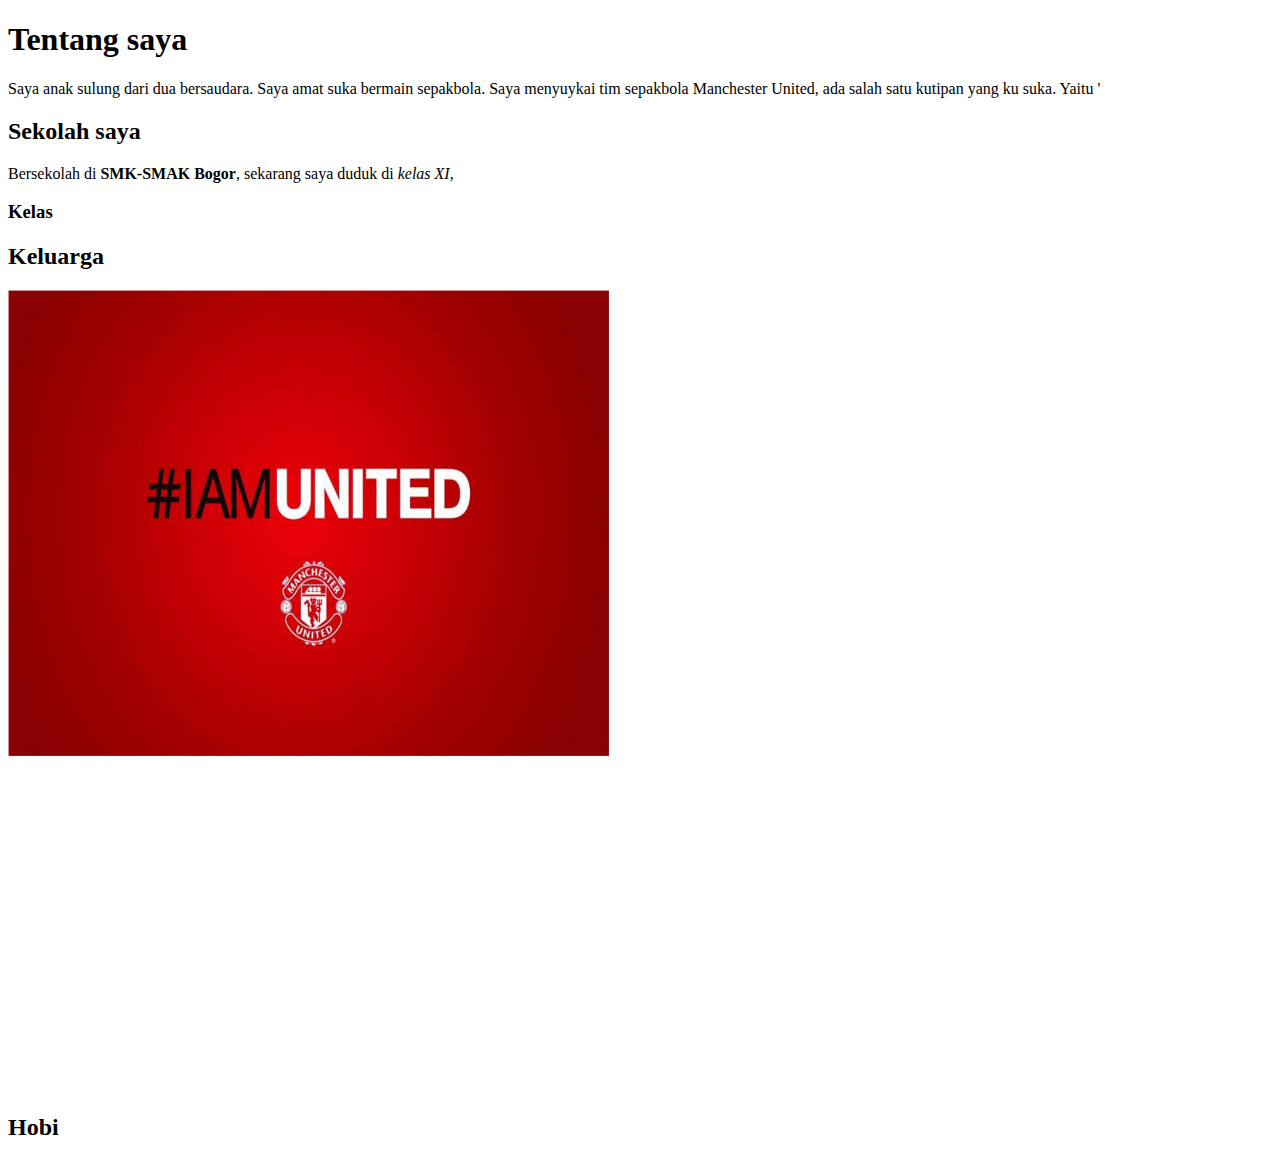
==== index.html @ bc84280c "Rename Index.html to index.html" ====
<!DOCTYPE html>
<html>
<head>
	<title>Halaman Azriel</title>
</head>
<body>
	<h1>Tentang saya</h1>
		<p>Saya anak sulung dari dua bersaudara. Saya amat suka bermain sepakbola. Saya menyuykai tim sepakbola Manchester United, ada salah satu kutipan yang ku suka. Yaitu '</p>

	<h2>Sekolah saya</h2>
		<p>Bersekolah di <strong>SMK-SMAK Bogor</strong>, sekarang saya duduk di <em>kelas XI</em>,</p>

		<h3>Kelas</h3>

	<h2>Keluarga</h2>
		<img src="Img/Gambarkuo.jpg">

	<h2>Hobi</h2>
</body>
</html>
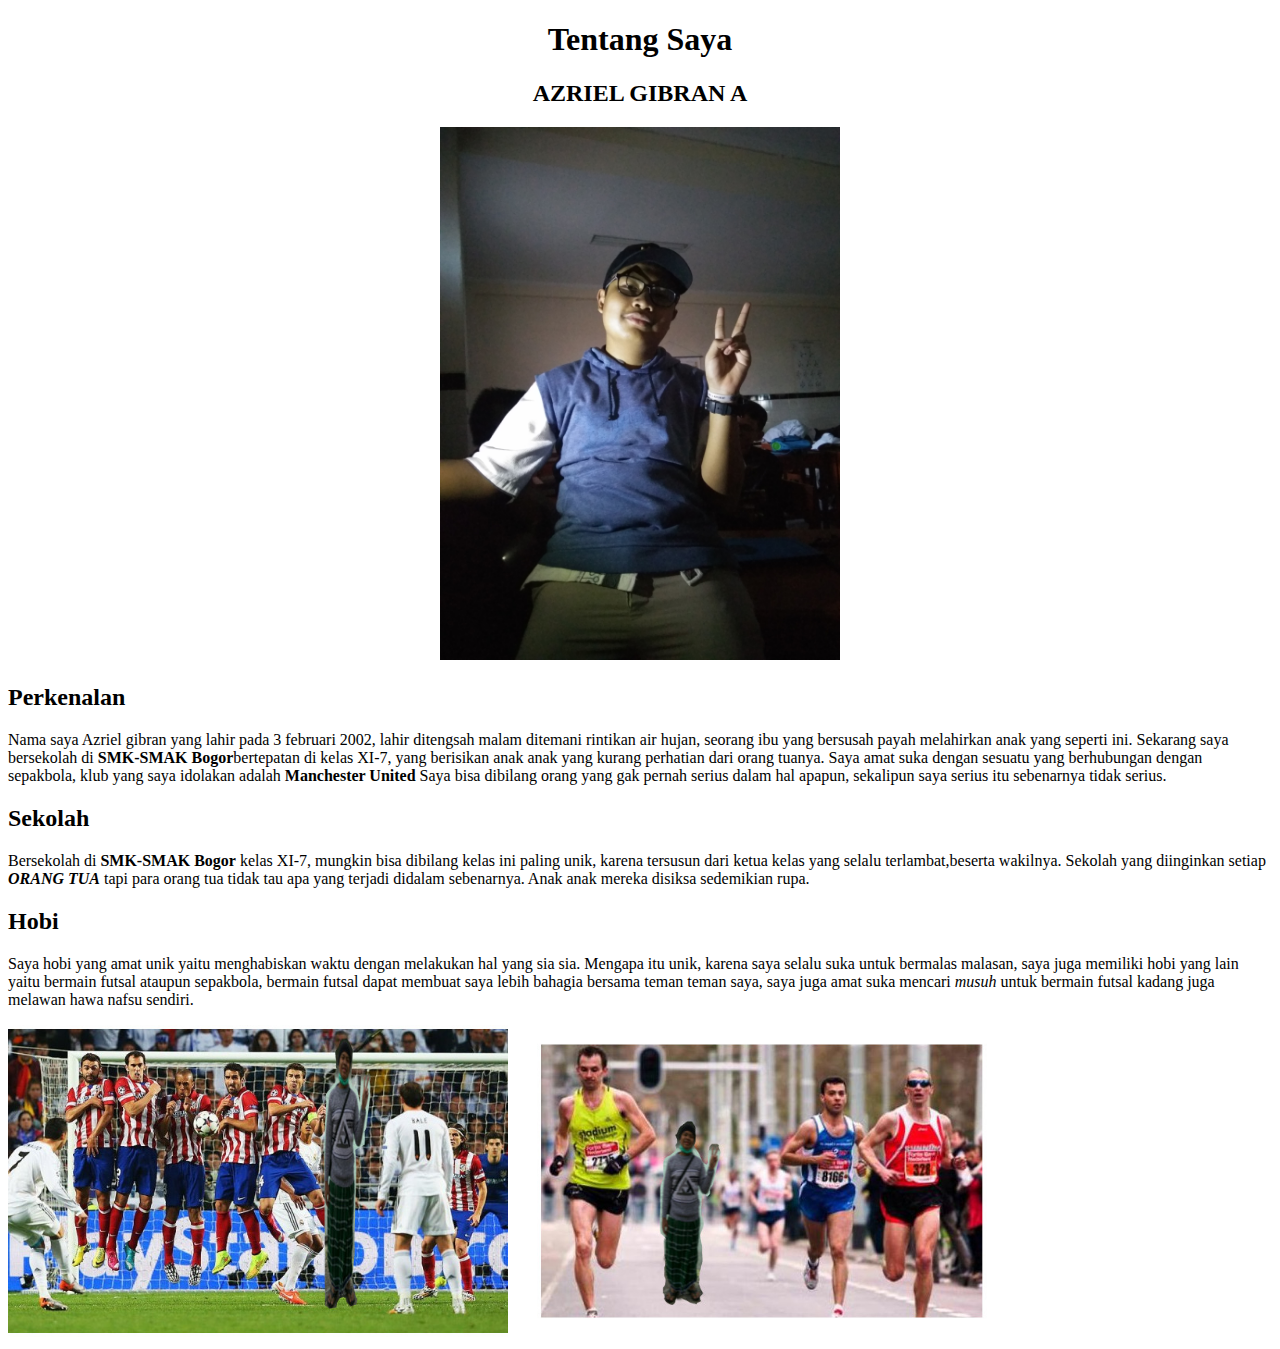
==== commit dd4e2f81: "Add files via upload" ====
--- a/index.html
+++ b/index.html
@@ -1,20 +1,25 @@
-<!DOCTYPE html>
-<html>
-<head>
-	<title>Halaman Azriel</title>
-</head>
-<body>
-	<h1>Tentang saya</h1>
-		<p>Saya anak sulung dari dua bersaudara. Saya amat suka bermain sepakbola. Saya menyuykai tim sepakbola Manchester United, ada salah satu kutipan yang ku suka. Yaitu '</p>
-
-	<h2>Sekolah saya</h2>
-		<p>Bersekolah di <strong>SMK-SMAK Bogor</strong>, sekarang saya duduk di <em>kelas XI</em>,</p>
-
-		<h3>Kelas</h3>
-
-	<h2>Keluarga</h2>
-		<img src="Img/Gambarkuo.jpg">
-
-	<h2>Hobi</h2>
-</body>
-</html>
+<!DOCTYPE html>
+<html>
+	<head>
+		<link rel="stylesheet" type="text/css" href="maen.css">
+	<title>Halaman Azriel</title>
+	</head>
+<body>
+	
+	<h1 align="center">Tentang Saya</h1>
+		<h2 align="center"><strong>AZRIEL GIBRAN A</strong></h2>
+	<center><img src="img/fotoprofil.jpg"
+	width="400px"
+	weight="500px"></center>
+	<h2>Perkenalan</h2>
+		<p>Nama saya Azriel gibran yang lahir pada 3 februari 2002, lahir ditengsah malam ditemani rintikan air hujan, seorang ibu yang bersusah payah melahirkan anak yang seperti ini. Sekarang saya bersekolah di <strong>SMK-SMAK Bogor</strong>bertepatan di kelas XI-7, yang berisikan anak anak yang kurang perhatian dari orang tuanya. Saya amat suka dengan sesuatu yang berhubungan dengan sepakbola, klub yang saya idolakan adalah <strong>Manchester United</strong> Saya bisa dibilang orang yang gak pernah serius dalam hal apapun, sekalipun saya serius itu sebenarnya tidak serius.</p>
+	<h2>Sekolah</h2>
+		<p>Bersekolah di <strong>SMK-SMAK Bogor</strong> kelas XI-7, mungkin bisa dibilang kelas ini paling unik, karena tersusun dari ketua kelas yang selalu terlambat,beserta wakilnya. Sekolah yang diinginkan setiap <strong><em>ORANG TUA</em></strong> tapi para orang tua tidak tau apa yang terjadi didalam sebenarnya. Anak anak mereka disiksa sedemikian rupa.</p>
+	<h2>Hobi</h2>
+		<p>Saya hobi yang amat unik yaitu menghabiskan waktu dengan melakukan hal yang sia sia. Mengapa itu unik, karena saya selalu suka untuk bermalas malasan, saya juga memiliki hobi yang lain yaitu bermain futsal ataupun sepakbola, bermain futsal dapat membuat saya lebih bahagia bersama teman teman saya, saya juga amat suka mencari <em>musuh</em> untuk bermain futsal kadang juga melawan hawa nafsu sendiri.</p>
+		<img src="img/edit1.jpg"
+		width="500px">
+		<img src="img/edit2.jpg"
+		width="500px">
+</body>
+</html>